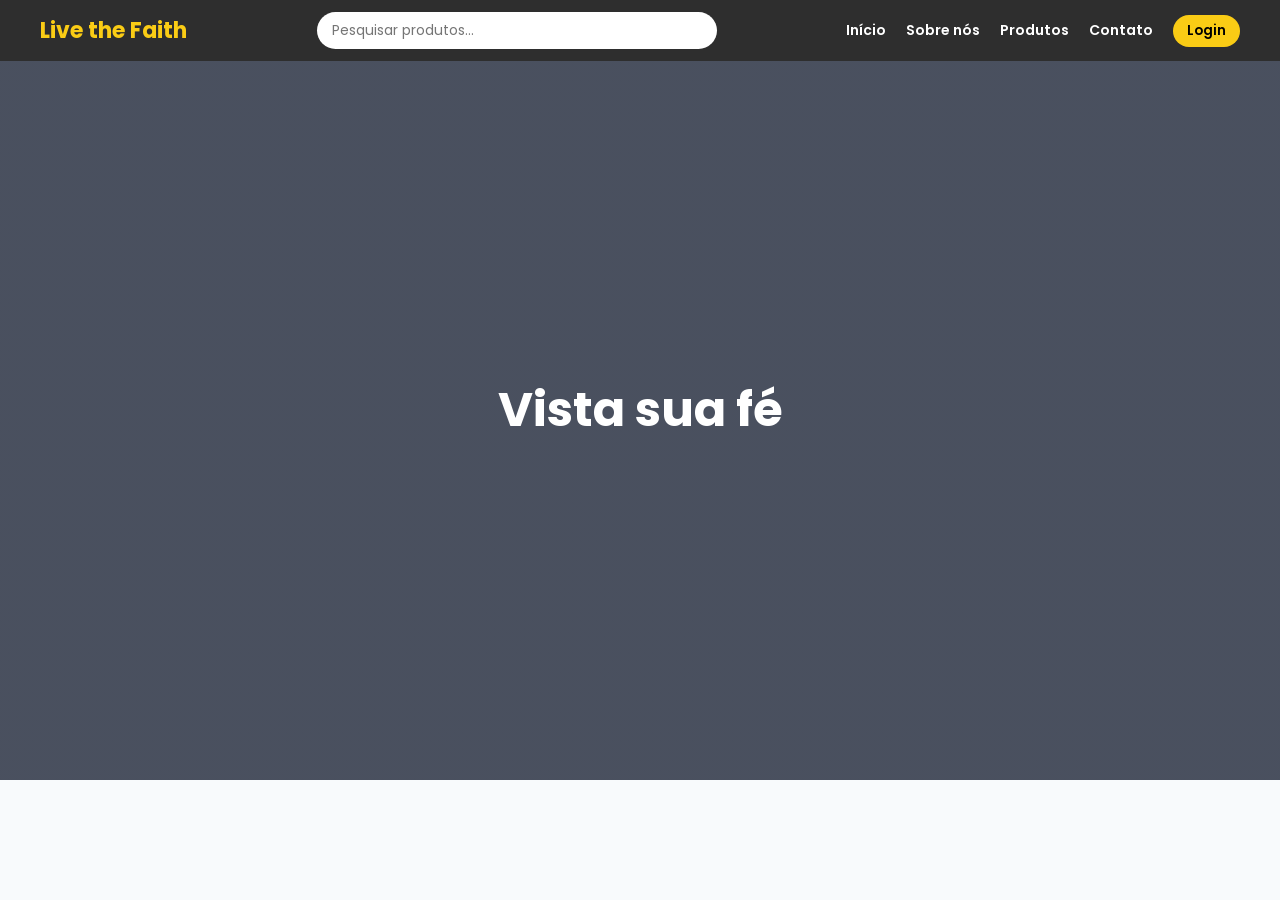
==== index.html @ dfd57a71 "Update index.html" ====
<!DOCTYPE html> 
<html lang="pt-BR">
<head>
<meta charset="UTF-8" />
<meta name="viewport" content="width=device-width, initial-scale=1.0"/>
<title>Live the Faith</title>

<link href="https://fonts.googleapis.com/css2?family=Poppins:wght@300;400;600;700&display=swap" rel="stylesheet">

<style>
* {
  margin: 0;
  padding: 0;
  box-sizing: border-box;
  font-family: 'Poppins', sans-serif;
  scroll-behavior: smooth;
}

body {
  background-color: #f8fafc;
  color: #333;
}

header {
  position: fixed;
  top: 0;
  width: 100%;
  background-color: #2e2e2e;
  padding: 12px 40px;
  display: flex;
  justify-content: space-between;
  align-items: center;
  z-index: 1000;
  gap: 15px;
}

.logo {
  font-size: 22px;
  font-weight: 700;
  color: #facc15;
  white-space: nowrap;
}

.search-box {
  flex-grow: 1;
  max-width: 400px;
  position: relative;
  display: flex;
  align-items: center;
}

.search-box input {
  width: 100%;
  padding: 8px 15px;
  border-radius: 20px;
  border: none;
  outline: none;
  font-size: 14px;
}

.menu-toggle {
  display: none;
  flex-direction: column;
  gap: 5px;
  cursor: pointer;
}

.menu-toggle span {
  width: 25px;
  height: 3px;
  background-color: white;
  border-radius: 2px;
}

nav {
  display: flex;
  align-items: center;
  gap: 20px;
}

nav a {
  color: white;
  text-decoration: none;
  font-weight: 600;
  font-size: 14px;
}

nav a:hover {
  color: #facc15;
}

.user-menu {
  position: relative;
  display: flex;
  align-items: center;
  cursor: pointer;
}

.user-icon {
  width: 38px;
  height: 38px;
  border-radius: 50%;
  background: white;
  display: flex;
  align-items: center;
  justify-content: center;
  color: #2e2e2e;
  font-weight: bold;
  font-size: 14px;
  transition: 0.3s;
}

.user-icon:hover {
  transform: scale(1.05);
}

.dropdown {
  position: absolute;
  top: 50px;
  right: 0;
  background: white;
  border-radius: 10px;
  width: 180px;
  box-shadow: 0 8px 20px rgba(0,0,0,0.15);
  opacity: 0;
  visibility: hidden;
  transform: translateY(10px);
  transition: 0.3s;
}

.user-menu:hover .dropdown {
  opacity: 1;
  visibility: visible;
  transform: translateY(0);
}

.dropdown a {
  display: flex;
  align-items: center;
  gap: 10px;
  padding: 12px;
  text-decoration: none;
  color: #333;
  font-size: 14px;
}

.dropdown a:hover {
  background: #f3f4f6;
}

@media (max-width: 850px) {
  header { padding: 12px 20px; }
  .menu-toggle { display: flex; }
  
  nav {
    display: none;
    flex-direction: column;
    position: absolute;
    top: 60px;
    left: 0;
    width: 100%;
    background-color: #2e2e2e;
    padding: 20px;
    gap: 15px;
    box-shadow: 0 10px 15px rgba(0,0,0,0.2);
  }

  nav.active {
    display: flex;
  }
}

.hero {
  height: 80vh;
  background: linear-gradient(rgba(15,23,42,0.75), rgba(15,23,42,0.75)),
  url('https://images.unsplash.com/photo-1509021436665-8f07dbf5bf1d');
  background-size: cover;
  background-position: center;
  display: flex;
  flex-direction: column;
  justify-content: center;
  align-items: center;
  color: white;
  text-align: center;
  margin-top: 60px;
}

.hero h2 {
  font-size: 3em;
  margin-bottom: 20px;
}

.products{
  display:grid;
  grid-template-columns:repeat(auto-fill, minmax(260px,1fr));
  gap:25px;
  margin:40px;
}

.product-card{
  background:white;
  border-radius:12px;
  overflow:hidden;
  transition:0.3s;
  cursor:pointer;
}

.product-card:hover{
  transform:translateY(-5px);
}

.img-container {
  position: relative;
  background: #f3f4f6;
  height: 260px;
}

.img-container img {
  width: 100%;
  height: 260px;
  object-fit: contain;
  position: absolute;
  top: 0;
  left: 0;
  opacity: 0;
  transition: 0.4s ease;
}

.img-container img.active {
  opacity: 1;
}

.seta {
  position: absolute;
  top: 50%;
  transform: translateY(-50%);
  background: rgba(0, 0, 0, 0.4);
  color: white;
  border: none;
  width: 32px;
  height: 32px;
  border-radius: 50%;
  cursor: pointer;
  font-size: 16px;
  display: flex;
  align-items: center;
  justify-content: center;
  z-index: 10;
  transition: background 0.2s;
}

.seta:hover {
  background: rgba(0, 0, 0, 0.7);
}

.prev { left: 8px; }
.next { right: 8px; }

.fav{
  position:absolute;
  top:10px;
  right:10px;
  background:white;
  width:35px;
  height:35px;
  border-radius:50%;
  display:flex;
  align-items:center;
  justify-content:center;
  font-size:18px;
  box-shadow:0 2px 6px rgba(0,0,0,0.2);
}

.product-info{
  padding:15px;
}

.product-info h3{
  font-size:16px;
  margin-bottom:5px;
}

.categoria{
  color:#777;
  font-size:13px;
}

.price-box{
  margin-top:10px;
}

.price{
  font-weight:bold;
  font-size:16px;
}

.old-price{
  text-decoration:line-through;
  color:#999;
  margin-left:8px;
  font-size:14px;
}

.desconto{
  color:green;
  margin-left:8px;
  font-size:14px;
}

.modal {
  display: none;
  position: fixed;
  z-index: 2000;
  left: 0;
  top: 0;
  width: 100%;
  height: 100%;
  background: rgba(0,0,0,0.7);
  justify-content: center;
  align-items: center;
}

.login-box {
  background: #fff;
  width: 320px;
  padding: 30px;
  border-radius: 14px;
  text-align: center;
  position: relative;
}

.login-box input {
  width: 100%;
  padding: 12px;
  margin: 10px 0;
  border: 1px solid #ddd;
  border-radius: 8px;
}

.login-box button {
  width: 100%;
  padding: 12px;
  background: #facc15;
  border: none;
  border-radius: 8px;
  font-weight: bold;
  cursor: pointer;
}

.fechar {
  position: absolute;
  right: 15px;
  top: 10px;
  font-size: 20px;
  cursor: pointer;
}

.btn-login {
  background: #facc15;
  border: none;
  padding: 6px 14px;
  border-radius: 20px;
  font-weight: 600;
  cursor: pointer;
}
</style>
</head>

<body>

<header>
  <div class="menu-toggle" onclick="toggleMenu()">
    <span></span>
    <span></span>
    <span></span>
  </div>

  <h1 class="logo">Live the Faith</h1>

  <div class="search-box">
    <input type="text" id="searchInput" placeholder="Pesquisar produtos..." onkeyup="filtrarProdutos()" autocomplete="off">
  </div>

  <nav id="navLinks">
    <a href="#">Início</a>
    <a href="#sobre">Sobre nós</a>
    <a href="#produtos">Produtos</a>
    <a href="#">Contato</a>
    
    <div id="areaUsuario">
      <button class="btn-login" onclick="abrirLogin()">Login</button>
    </div>
  </nav>
</header>

<section class="hero">
  <h2>Vista sua fé</h2>
</section>

<section id="produtos" class="products"></section>

<section id="sobre" class=""></section>

<div id="loginModal" class="modal">
  <div class="login-box">
    <span class="fechar" onclick="fecharLogin()">X</span>
    <h2>Entrar</h2>
    <input id="email" placeholder="email">
    <input id="senha" type="password" placeholder="senha">
    <p style="margin-bottom:10px; font-size:13px;">Não tem conta? <a href="#" onclick="abrirCadastro()" style="color:#facc15;">Cadastre-se</a></p>
    <p style="margin-bottom:10px; font-size:13px;">Esqueceu a senha? <a href="#" onclick="abrirRecuperarSenha()" style="color:#facc15;">Recuperar senha</a></p>
    <button onclick="simularLogin()">Entrar</button>
  </div>
</div>

<div id="cadastroModal" class="modal">
  <div class="login-box">
    <span class="fechar" onclick="fecharCadastro()">X</span>
    <h2>Criar conta</h2>
    <input id="nomeCad" placeholder="nome">
    <!-- MODIFICAÇÃO AQUI: Adicionado o maxlength="15" para limitar o tamanho visual da máscara -->
    <input id="telefoneCad" placeholder="telefone" maxlength="15">
    <input id="emailCad" placeholder="email">
    <input id="senhaCad" type="password" placeholder="senha">
    <button onclick="cadastrar()">Cadastrar</button>
  </div>
</div>

<div id="trocarSenhaModal" class="modal">
  <div class="login-box">
    <span class="fechar" onclick="fecharTrocarSenha()">X</span>
    <h2>Trocar senha</h2>
    <input id="senhaAtual" type="password" placeholder="Senha atual">
    <input id="novaSenha" type="password" placeholder="Nova senha">
    <button onclick="trocarSenha()">Atualizar senha</button>
  </div>
</div>

<div id="recuperarModal" class="modal">
  <div class="login-box">
    <span class="fechar" onclick="fecharRecuperarSenha()">X</span>
    <h2>Recuperar senha</h2>
    <input id="emailRec" placeholder="Digite seu email">
    <input id="novaSenhaRec" type="password" placeholder="Nova senha">
    <button onclick="recuperarSenha()">Atualizar senha</button>
  </div>
</div>

<script>

// --- FUNÇÕES DE COOKIES ---
function criarCookie(nome, valor, dias) {
    const data = new Date();
    data.setTime(data.getTime() + (dias * 24 * 60 * 60 * 1000));
    document.cookie = `${nome}=${valor}; expires=${data.toUTCString()}; path=/`;
}

function lerCookie(nome) {
    const nomeIgual = nome + "=";
    const array = document.cookie.split(';');
    for(let i = 0; i < array.length; i++) {
        let c = array[i].trim();
        if (c.indexOf(nomeIgual) == 0) return c.substring(nomeIgual.length, c.length);
    }
    return null;
}

// --- FUNÇÃO MENU HAMBÚRGUER ---
function toggleMenu() {
  document.getElementById("navLinks").classList.toggle("active");
}

// --- FUNÇÃO DE PESQUISA (RESETÁVEL) ---
function filtrarProdutos() {
  const termo = document.getElementById("searchInput").value.toLowerCase();
  const cards = document.querySelectorAll(".product-card");

  cards.forEach(card => {
    const nome = card.querySelector("h3").innerText.toLowerCase();
    if (nome.includes(termo)) {
      card.style.display = "block";
    } else {
      card.style.display = "none";
    }
  });
}

// --- FUNÇÃO PARA MANTER A BARRA LIMPA ---
function limparBusca() {
  const searchInput = document.getElementById("searchInput");
  if (searchInput) {
    searchInput.value = "";
    filtrarProdutos();
  }
}

function limparFormularios(modalId) {
  const inputs = document.querySelectorAll(`#${modalId} input`);
  inputs.forEach(input => {
    input.value = "";
  });
}

// --- CONTROLE DOS MODAIS ---
function abrirLogin(){ 
  limparBusca();
  limparFormularios("loginModal");
  document.getElementById("loginModal").style.display = "flex"; 
}
function fecharLogin(){ 
  document.getElementById("loginModal").style.display = "none";
  limparFormularios("loginModal");
}

function abrirCadastro(){
  limparBusca();
  limparFormularios("cadastroModal");
  document.getElementById("loginModal").style.display = "none";
  document.getElementById("cadastroModal").style.display = "flex";
}
function fecharCadastro(){ 
  document.getElementById("cadastroModal").style.display = "none";
  limparFormularios("cadastroModal");
}

function abrirTrocarSenhas(){ 
  limparBusca();
  limparFormularios("trocarSenhaModal");
  document.getElementById("trocarSenhaModal").style.display = "flex"; 
}
function fecharTrocarSenha(){ 
  document.getElementById("trocarSenhaModal").style.display = "none";
  limparFormularios("trocarSenhaModal");
}

function abrirRecuperarSenha(){
  limparBusca();
  limparFormularios("recuperarModal");
  document.getElementById("loginModal").style.display = "none";
  document.getElementById("recuperarModal").style.display = "flex";
}
function fecharRecuperarSenha(){ 
  document.getElementById("recuperarModal").style.display = "none";
  limparFormularios("recuperarModal");
}

// --- MÁSCARA DO TELEFONE DE CADASTRO ---
// Esta é a função que captura o que é digitado no input #telefoneCad e formata em tempo real
document.getElementById('telefoneCad').addEventListener('input', (e) => {
    let target = e.target;
    let valor = target.value;
    
    valor = valor.replace(/\D/g, ""); // Remove letras
    
    if (valor.length > 11) {
        valor = valor.slice(0, 11); // Trava em 11 dígitos puros
    }

    if (valor.length > 0) {
        valor = "(" + valor;
        if (valor.length > 3) {
            valor = valor.slice(0, 3) + ") " + valor.slice(3);
        }
        if (valor.length > 9) {
            if (valor.length > 13) {
                valor = valor.slice(0, 10) + "-" + valor.slice(10); // Formato Celular: (XX) 99999-9999
            } else {
                valor = valor.slice(0, 9) + "-" + valor.slice(9);  // Formato Fixo: (XX) 3333-3333
            }
        }
    }
    target.value = valor;
});


// --- LÓGICA DE BACKEND ---
function cadastrar(){
  const nome=document.getElementById("nomeCad").value;
  const telefone=document.getElementById("telefoneCad").value;
  const email=document.getElementById("emailCad").value;
  const senha=document.getElementById("senhaCad").value;

  fetch("cadastrar.php",{
    method:"POST",
    headers:{"Content-Type":"application/x-www-form-urlencoded"},
    body:`nome=${nome}&telefone=${telefone}&email=${email}&senha=${senha}`
  })
  .then(r=>r.json())
  .then(data=>{
    if(data.status==="ok"){
      alert("Cadastro realizado com sucesso!");
      fecharCadastro();
      abrirLogin();
    }else{
      alert(data.mensagem);
    }
  });
}

function trocarSenha(){
  const senhaAtual=document.getElementById("senhaAtual").value;
  const novaSenha=document.getElementById("novaSenha").value;

  fetch("trocar_senha.php",{
    method:"POST",
    headers:{"Content-Type":"application/x-www-form-urlencoded"},
    body:`senhaAtual=${senhaAtual}&novaSenha=${novaSenha}`
  })
  .then(r=>r.json())
  .then(data=>{
    if(data.status==="ok"){
      alert("Senha updated com sucesso!");
      fecharTrocarSenha();
    }else{
      alert(data.mensagem);
    }
  });
}

function recuperarSenha(){
  const email=document.getElementById("emailRec").value;
  const novaSenha=document.getElementById("novaSenhaRec").value;

  fetch("trocar_senha.php",{
    method:"POST",
    headers:{"Content-Type":"application/x-www-form-urlencoded"},
    body:`email=${email}&novaSenha=${novaSenha}`
  })
  .then(r=>r.json())
  .then(data=>{
    if(data.status==="ok"){
      alert("Senha atualizada com sucesso!");
      fecharRecuperarSenha();
      abrirLogin();
    }else{
      alert(data.mensagem);
    }
  });
}

function simularLogin(){
  const email=document.getElementById("email").value;
  const senha=document.getElementById("senha").value;

  fetch("login.php",{
    method:"POST",
    headers:{"Content-Type":"application/x-www-form-urlencoded"},
    body:`email=${email}&senha=${senha}`
  })
  .then(r=>r.json())
  .then(data=>{
    if(data.status==="ok"){
      localStorage.setItem("usuarioNome", data.nome);
      criarCookie("usuario_logado", data.nome, 7);

      fecharLogin();

      // 👑 VERIFICAÇÃO ATUALIZADA SE FOR ADMIN NO LOGIN
      if(data.admin == 1 || data.admin == "1"){
        localStorage.setItem("usuarioAdmin", "1");
        criarCookie("usuario_admin", "1", 7);
        window.location.href="admin.html";
        return;
      }

      // Se for cliente comum
      localStorage.setItem("usuarioAdmin", "0");
      criarCookie("usuario_admin", "0", 7);

      document.getElementById("areaUsuario").innerHTML = `
        <div class="user-menu">
          <div class="user-icon">
            ${data.nome.charAt(0).toUpperCase()}
          </div>
          <div class="dropdown">
            <a href="carrinho.html">🛒 Carrinho</a>
            <a href="favoritos.html">❤️ Favoritos</a>
            <a href="#" onclick="logout()">🚪 Sair</a>
          </div>
        </div>
      `;
    }else{
      alert(data.mensagem);
    }
  });
}

function logout(){
  localStorage.removeItem("usuarioNome");
  localStorage.removeItem("usuarioAdmin");
  
  // MATA OS COOKIES AO SAIR
  document.cookie = "usuario_logado=; expires=Thu, 01 Jan 1970 00:00:00 UTC; path=/;";
  document.cookie = "usuario_admin=; expires=Thu, 01 Jan 1970 00:00:00 UTC; path=/;";
  
  limparBusca();
  location.reload();
}

window.onload=()=>{
  limparBusca();
  carregarProdutos();

  const userCookie = lerCookie("usuario_logado");
  const adminCookie = lerCookie("usuario_admin");

  if(userCookie){
      // 🕵️‍♂️ CHECAGEM INTELIGENTE DO MENU APÓS RECARREGAR A PÁGINA
      if(adminCookie === "1"){
          // Layout limpo para o Administrador (Sem carrinho, sem favoritos)
          document.getElementById("areaUsuario").innerHTML = `
            <div class="user-menu">
              <div class="user-icon">
                ${userCookie.charAt(0).toUpperCase()}
              </div>
              <div class="dropdown">
                <a href="admin.html">📦 Cadastrar Produtos</a>
                <a href="#" onclick="logout()">🚪 Sair</a>
              </div>
            </div>
          `;
      } else {
          // Layout para o cliente tradicional
          document.getElementById("areaUsuario").innerHTML = `
            <div class="user-menu">
              <div class="user-icon">
                ${userCookie.charAt(0).toUpperCase()}
              </div>
              <div class="dropdown">
                <a href="carrinho.html">🛒 Carrinho</a>
                <a href="favoritos.html">❤️ Favoritos</a>
                <a href="#" onclick="logout()">🚪 Sair</a>
              </div>
            </div>
          `;
      }
  }
}

function carregarProdutos(){
  fetch("listar.php")
  .then(r=>r.json())
  .then(produtos=>{
    let html="";
    produtos.forEach(p=>{
      html+=`
        <div class="product-card" onclick='abrirProduto(${JSON.stringify(p)})'>
          <div class="img-container">
            <img src="${p.imagem}" class="active" id="img-frente-${p.id}">
            <img src="${p.imagem_costas || p.imagem}" id="img-costas-${p.id}">
            <button class="seta prev" onclick="event.stopPropagation(); trocar(-1, ${p.id})">&#10094;</button>
            <button class="seta next" onclick="event.stopPropagation(); trocar(1, ${p.id})">&#10095;</button>
            <div class="fav">♡</div>
          </div>
          <div class="product-info">
            <h3>${p.nome}</h3>
            <span class="categoria">${p.categoria || "Casual"}</span>
            <div class="price-box">
              <span class="price">R$ ${p.preco}</span>
              ${p.preco_antigo ? `<span class="old-price">R$ ${p.preco_antigo}</span>` : ""}
              ${p.desconto ? `<span class="desconto">${p.desconto}</span>` : ""}
            </div>
          </div>
        </div>
      `;
    });
    document.getElementById("produtos").innerHTML=html;
  });
}

function abrirProduto(produto){
  localStorage.setItem("produtoSelecionado", JSON.stringify(produto));
  window.location.href = "produto.html";
}

function trocar(direcao, idProduto) {
    const imgFrente = document.getElementById("img-frente-" + idProduto);
    const imgCostas = document.getElementById("img-costas-" + idProduto);

    if (imgFrente.classList.contains("active")) {
        imgFrente.classList.remove("active");
        imgCostas.classList.add("active");
    } else {
        imgCostas.classList.remove("active");
        imgFrente.classList.add("active");
    }
}
</script>
</body>
</html>
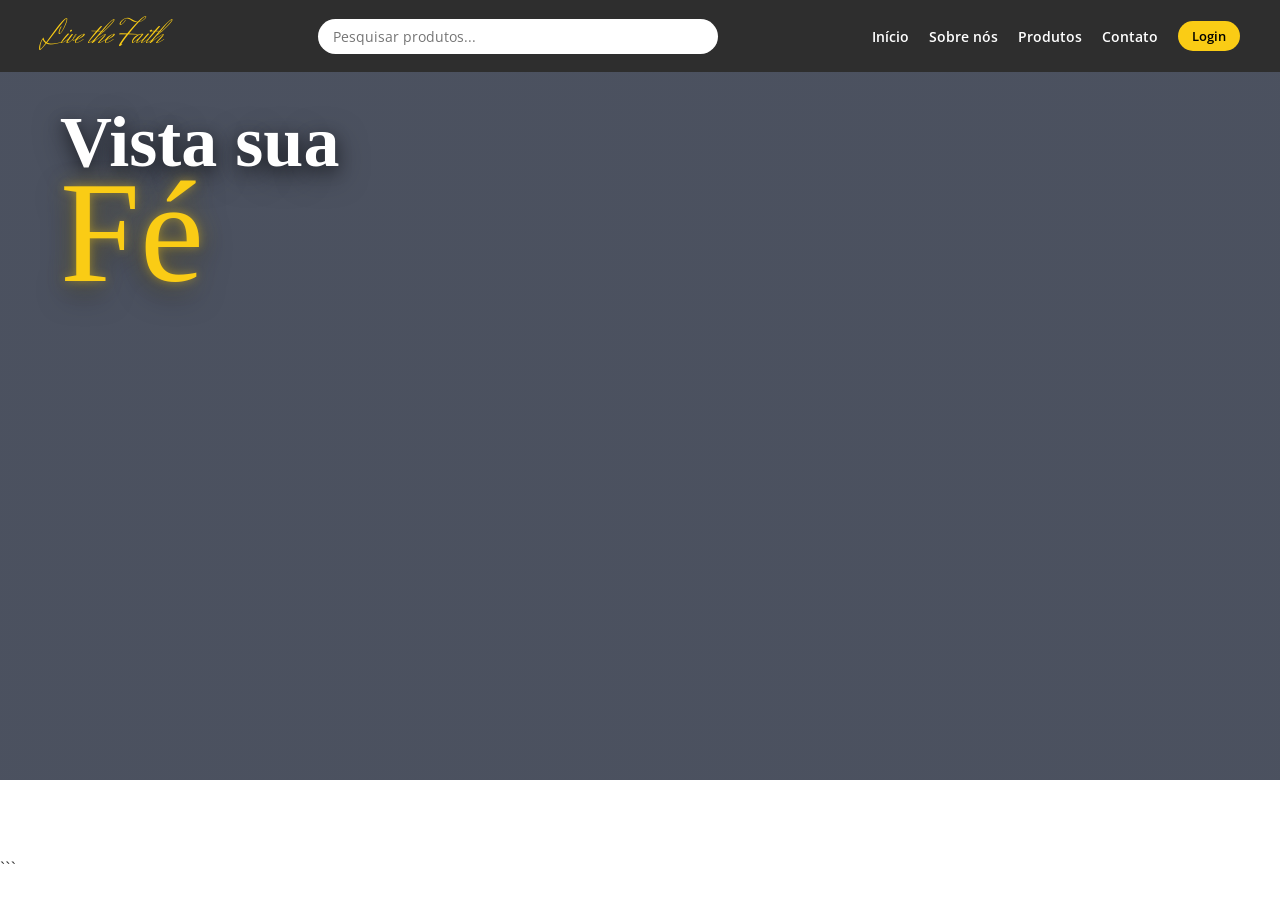
==== commit 702f922a: "Update index.html" ====
--- a/index.html
+++ b/index.html
@@ -5,19 +5,35 @@
 <meta name="viewport" content="width=device-width, initial-scale=1.0"/>
 <title>Live the Faith</title>
 
-<link href="https://fonts.googleapis.com/css2?family=Poppins:wght@300;400;600;700&display=swap" rel="stylesheet">
+<link href="https://fonts.googleapis.com/css2?family=Herr+Von+Muellerhoff&family=Merriweather:wght@400;700&family=Open+Sans:wght@300;400;600;700&display=swap" rel="stylesheet">
 
 <style>
+
+  @font-face {
+    font-family: 'Faith';
+    src: url(fontefaith.zip) format('truetype');
+}
+
 * {
   margin: 0;
   padding: 0;
   box-sizing: border-box;
-  font-family: 'Poppins', sans-serif;
+  /* 🌟 FONTE GLOBAL ATUALIZADA PARA CORPO DE TEXTO */
+  font-family: 'Open Sans', sans-serif;
   scroll-behavior: smooth;
 }
 
 body {
-  background-color: #f8fafc;
+  margin: 0;
+  padding: 0;
+  box-sizing: border-box;
+  font-family: 'fontefaith', sans-serif;
+  scroll-behavior: smooth;
+  background-image: url('image_2.png'); /* Usa o nome do arquivo gerado verbatim */
+  background-size: cover;         
+  background-position: center;    
+  background-attachment: fixed;   
+  background-repeat: no-repeat;
   color: #333;
 }
 
@@ -35,8 +51,10 @@
 }
 
 .logo {
-  font-size: 22px;
-  font-weight: 700;
+  font-size: 34px; /* 🌟 Aumentado um pouco para a script */
+  /* 🌟 FONTE ATUALIZADA PARA O ESTILO CALIGRÁFICO NO LOGOTIPO */
+  font-family: 'Herr Von Muellerhoff', cursive;
+  font-weight: 400;
   color: #facc15;
   white-space: nowrap;
 }
@@ -168,26 +186,73 @@
   nav.active {
     display: flex;
   }
+
+ .hero h2{
+    font-size:2.8rem !important;
+    top:25px !important;
+    left:25px !important;
+}
+
+.faith-text{
+    font-size:6rem !important;
+}
 }
 
 .hero {
   height: 80vh;
   background: linear-gradient(rgba(15,23,42,0.75), rgba(15,23,42,0.75)),
-  url('https://images.unsplash.com/photo-1509021436665-8f07dbf5bf1d');
+  url('fundo.png');
   background-size: cover;
   background-position: center;
   display: flex;
   flex-direction: column;
-  justify-content: center;
-  align-items: center;
   color: white;
-  text-align: center;
   margin-top: 60px;
-}
-
-.hero h2 {
-  font-size: 3em;
-  margin-bottom: 20px;
+  position: relative; /* Permite o posicionamento absoluto do h2 baseado nos limites do hero */
+}
+
+.hero h2{
+    position:absolute;
+    top:50px;
+    left:60px;
+
+    display:flex;
+    flex-direction:column;
+
+    color:white;
+
+    font-family:'Faith', serif;
+    font-size:4.5rem;
+    font-weight:700;
+    line-height:0.9;
+
+    text-shadow:
+        0 4px 15px rgba(0,0,0,.4),
+        0 8px 30px rgba(0,0,0,.5);
+}
+
+.faith-text{
+    font-family:'Faith', cursive;
+    font-size:10rem;
+    font-weight:normal;
+
+    color:#facc15;
+
+    line-height:.8;
+
+    text-shadow:
+        0 0 10px rgba(250,204,21,.4),
+        0 0 25px rgba(250,204,21,.3),
+        0 10px 30px rgba(0,0,0,.5);
+}
+
+.faith-text {
+    display: block;
+    font-family: fontefaith, cursive;
+    font-size: 9rem;
+    font-weight: normal;
+    color: #facc15;
+    line-height: 0.8;
 }
 
 .products{
@@ -198,86 +263,112 @@
 }
 
 .product-card{
-  background:white;
-  border-radius:12px;
-  overflow:hidden;
-  transition:0.3s;
-  cursor:pointer;
+  background: white;        
+  border: 2px solid #d1d5db; 
+  border-radius: 12px;       
+  overflow: hidden;          
+  transition: 0.3s;
+  cursor: pointer;
+  display: flex;
+  flex-direction: column;
+  gap: 0;                    
 }
 
 .product-card:hover{
-  transform:translateY(-5px);
+  transform: translateY(-5px);
+  border-color: #9ca3af; 
 }
 
 .img-container {
   position: relative;
   background: #f3f4f6;
-  height: 260px;
+  height: 280px;
+  border: none;              
+  border-radius: 0;          
+  overflow: hidden;          
+  display: flex;
+  align-items: center;
+  justify-content: center;
 }
 
 .img-container img {
   width: 100%;
-  height: 260px;
-  object-fit: contain;
+  height: 100%;
+  object-fit: contain; 
+  object-position: center;
+  padding: 15px;       
+  display: none;
   position: absolute;
   top: 0;
   left: 0;
-  opacity: 0;
-  transition: 0.4s ease;
 }
 
 .img-container img.active {
-  opacity: 1;
+  display: block;
 }
 
 .seta {
   position: absolute;
   top: 50%;
   transform: translateY(-50%);
-  background: rgba(0, 0, 0, 0.4);
-  color: white;
+  background: rgba(255, 255, 255, 0.8);
   border: none;
+  border-radius: 50%;
   width: 32px;
   height: 32px;
-  border-radius: 50%;
   cursor: pointer;
-  font-size: 16px;
   display: flex;
   align-items: center;
   justify-content: center;
-  z-index: 10;
-  transition: background 0.2s;
+  font-weight: bold;
+  z-index: 5;
+  transition: 0.2s;
+  box-shadow: 0 2px 5px rgba(0,0,0,0.1);
 }
 
 .seta:hover {
-  background: rgba(0, 0, 0, 0.7);
-}
-
-.prev { left: 8px; }
-.next { right: 8px; }
-
-.fav{
-  position:absolute;
-  top:10px;
-  right:10px;
-  background:white;
-  width:35px;
-  height:35px;
-  border-radius:50%;
-  display:flex;
-  align-items:center;
-  justify-content:center;
-  font-size:18px;
-  box-shadow:0 2px 6px rgba(0,0,0,0.2);
+  background: rgba(255, 255, 255, 1);
+}
+
+.seta.prev { left: 8px; }
+.seta.next { right: 8px; }
+
+.fav {
+  position: absolute;
+  top: 10px;
+  right: 10px;
+  background: white;
+  border-radius: 50%;
+  width: 32px;
+  height: 32px;
+  display: flex;
+  align-items: center;
+  justify-content: center;
+  cursor: pointer;
+  box-shadow: 0 2px 6px rgba(0,0,0,0.1);
+  z-index: 5;
+  font-size: 18px;
+  color: #333;
+  transition: 0.2s;
+}
+
+.fav:hover {
+  transform: scale(1.1);
 }
 
 .product-info{
-  padding:15px;
-}
-
-.product-info h3{
-  font-size:16px;
-  margin-bottom:5px;
+  padding: 15px;
+  background: transparent;   
+  border: none;              
+  margin-top: 0;             
+}
+
+.product-info h3 {
+  /* 🌟 FONTE ATUALIZADA PARA O TÍTULO DO PRODUTO (Subtítulo robusto) */
+  font-family: 'Faith', serif;
+  font-weight: 700;
+  font-size: 16px;
+  margin-bottom: 5px;
 }
 
 .categoria{
@@ -329,6 +420,13 @@
   position: relative;
 }
 
+.login-box h2 {
+  /* 🌟 FONTE ATUALIZADA PARA O TÍTULO DO MODAL */
+  font-family: 'Faith', serif;
+  font-weight: 700;
+  margin-bottom: 15px;
+}
+
 .login-box input {
   width: 100%;
   padding: 12px;
@@ -394,7 +492,10 @@
 </header>
 
 <section class="hero">
-  <h2>Vista sua fé</h2>
+  <h2>
+    Vista sua<br>
+    <span class="faith-text">Fé</span>
+  </h2>
 </section>
 
 <section id="produtos" class="products"></section>
@@ -418,7 +519,6 @@
     <span class="fechar" onclick="fecharCadastro()">X</span>
     <h2>Criar conta</h2>
     <input id="nomeCad" placeholder="nome">
-    <!-- MODIFICAÇÃO AQUI: Adicionado o maxlength="15" para limitar o tamanho visual da máscara -->
     <input id="telefoneCad" placeholder="telefone" maxlength="15">
     <input id="emailCad" placeholder="email">
     <input id="senhaCad" type="password" placeholder="senha">
@@ -447,8 +547,6 @@
 </div>
 
 <script>
-
-// --- FUNÇÕES DE COOKIES ---
 function criarCookie(nome, valor, dias) {
     const data = new Date();
     data.setTime(data.getTime() + (dias * 24 * 60 * 60 * 1000));
@@ -465,12 +563,10 @@
     return null;
 }
 
-// --- FUNÇÃO MENU HAMBÚRGUER ---
 function toggleMenu() {
   document.getElementById("navLinks").classList.toggle("active");
 }
 
-// --- FUNÇÃO DE PESQUISA (RESETÁVEL) ---
 function filtrarProdutos() {
   const termo = document.getElementById("searchInput").value.toLowerCase();
   const cards = document.querySelectorAll(".product-card");
@@ -485,7 +581,6 @@
   });
 }
 
-// --- FUNÇÃO PARA MANTER A BARRA LIMPA ---
 function limparBusca() {
   const searchInput = document.getElementById("searchInput");
   if (searchInput) {
@@ -501,7 +596,6 @@
   });
 }
 
-// --- CONTROLE DOS MODAIS ---
 function abrirLogin(){ 
   limparBusca();
   limparFormularios("loginModal");
@@ -544,18 +638,13 @@
   limparFormularios("recuperarModal");
 }
 
-// --- MÁSCARA DO TELEFONE DE CADASTRO ---
-// Esta é a função que captura o que é digitado no input #telefoneCad e formata em tempo real
 document.getElementById('telefoneCad').addEventListener('input', (e) => {
     let target = e.target;
     let valor = target.value;
-    
-    valor = valor.replace(/\D/g, ""); // Remove letras
-    
+    valor = valor.replace(/\D/g, ""); 
     if (valor.length > 11) {
-        valor = valor.slice(0, 11); // Trava em 11 dígitos puros
+        valor = valor.slice(0, 11); 
     }
-
     if (valor.length > 0) {
         valor = "(" + valor;
         if (valor.length > 3) {
@@ -563,17 +652,15 @@
         }
         if (valor.length > 9) {
             if (valor.length > 13) {
-                valor = valor.slice(0, 10) + "-" + valor.slice(10); // Formato Celular: (XX) 99999-9999
+                valor = valor.slice(0, 10) + "-" + valor.slice(10); 
             } else {
-                valor = valor.slice(0, 9) + "-" + valor.slice(9);  // Formato Fixo: (XX) 3333-3333
+                valor = valor.slice(0, 9) + "-" + valor.slice(9);  
             }
         }
     }
     target.value = valor;
 });
 
-
-// --- LÓGICA DE BACKEND ---
 function cadastrar(){
   const nome=document.getElementById("nomeCad").value;
   const telefone=document.getElementById("telefoneCad").value;
@@ -609,7 +696,7 @@
   .then(r=>r.json())
   .then(data=>{
     if(data.status==="ok"){
-      alert("Senha updated com sucesso!");
+      alert("Senha atualizada com sucesso!");
       fecharTrocarSenha();
     }else{
       alert(data.mensagem);
@@ -629,7 +716,7 @@
   .then(r=>r.json())
   .then(data=>{
     if(data.status==="ok"){
-      alert("Senha atualizada com sucesso!");
+      alert("Senha updated com sucesso!");
       fecharRecuperarSenha();
       abrirLogin();
     }else{
@@ -650,12 +737,13 @@
   .then(r=>r.json())
   .then(data=>{
     if(data.status==="ok"){
+      localStorage.setItem("usuarioId", data.id);
       localStorage.setItem("usuarioNome", data.nome);
       criarCookie("usuario_logado", data.nome, 7);
+      criarCookie("usuario_id", data.id, 7);
 
       fecharLogin();
 
-      // 👑 VERIFICAÇÃO ATUALIZADA SE FOR ADMIN NO LOGIN
       if(data.admin == 1 || data.admin == "1"){
         localStorage.setItem("usuarioAdmin", "1");
         criarCookie("usuario_admin", "1", 7);
@@ -663,7 +751,6 @@
         return;
       }
 
-      // Se for cliente comum
       localStorage.setItem("usuarioAdmin", "0");
       criarCookie("usuario_admin", "0", 7);
 
@@ -686,11 +773,12 @@
 }
 
 function logout(){
+  localStorage.removeItem("usuarioId");
   localStorage.removeItem("usuarioNome");
   localStorage.removeItem("usuarioAdmin");
   
-  // MATA OS COOKIES AO SAIR
   document.cookie = "usuario_logado=; expires=Thu, 01 Jan 1970 00:00:00 UTC; path=/;";
+  document.cookie = "usuario_id=; expires=Thu, 01 Jan 1970 00:00:00 UTC; path=/;";
   document.cookie = "usuario_admin=; expires=Thu, 01 Jan 1970 00:00:00 UTC; path=/;";
   
   limparBusca();
@@ -705,9 +793,7 @@
   const adminCookie = lerCookie("usuario_admin");
 
   if(userCookie){
-      // 🕵️‍♂️ CHECAGEM INTELIGENTE DO MENU APÓS RECARREGAR A PÁGINA
       if(adminCookie === "1"){
-          // Layout limpo para o Administrador (Sem carrinho, sem favoritos)
           document.getElementById("areaUsuario").innerHTML = `
             <div class="user-menu">
               <div class="user-icon">
@@ -720,13 +806,13 @@
             </div>
           `;
       } else {
-          // Layout para o cliente tradicional
           document.getElementById("areaUsuario").innerHTML = `
             <div class="user-menu">
               <div class="user-icon">
                 ${userCookie.charAt(0).toUpperCase()}
               </div>
               <div class="dropdown">
+                <a href="perfil.html">👤 Meu Perfil</a>
                 <a href="carrinho.html">🛒 Carrinho</a>
                 <a href="favoritos.html">❤️ Favoritos</a>
                 <a href="#" onclick="logout()">🚪 Sair</a>
@@ -750,7 +836,7 @@
             <img src="${p.imagem_costas || p.imagem}" id="img-costas-${p.id}">
             <button class="seta prev" onclick="event.stopPropagation(); trocar(-1, ${p.id})">&#10094;</button>
             <button class="seta next" onclick="event.stopPropagation(); trocar(1, ${p.id})">&#10095;</button>
-            <div class="fav">♡</div>
+            <div class="fav" onclick="event.stopPropagation(); alternarFavorito(${p.id})">♡</div>
           </div>
           <div class="product-info">
             <h3>${p.nome}</h3>
@@ -785,6 +871,36 @@
         imgFrente.classList.add("active");
     }
 }
+
+function alternarFavorito(idProduto) {
+    const idUsuario = localStorage.getItem("usuarioId");
+
+    if (!idUsuario) {
+        alert("Por favor, faça login para adicionar produtos aos seus favoritos!");
+        abrirLogin();
+        return;
+    }
+
+    fetch("favoritar.php", {
+        method: "POST",
+        headers: {"Content-Type": "application/x-www-form-urlencoded"},
+        body: `id_usuario=${idUsuario}&id_produto=${idProduto}`
+    })
+    .then(r => r.json())
+    .then(data => {
+        if (data.status === "ok") {
+            alert(data.mensagem); 
+        } else {
+            alert(data.mensagem || "Erro ao processar sua solicitação.");
+        }
+    })
+    .catch(err => {
+        console.error("Erro na requisição:", err);
+        alert("Não foi possível conectar ao servidor.");
+    });
+}
 </script>
 </body>
 </html>
+
+```
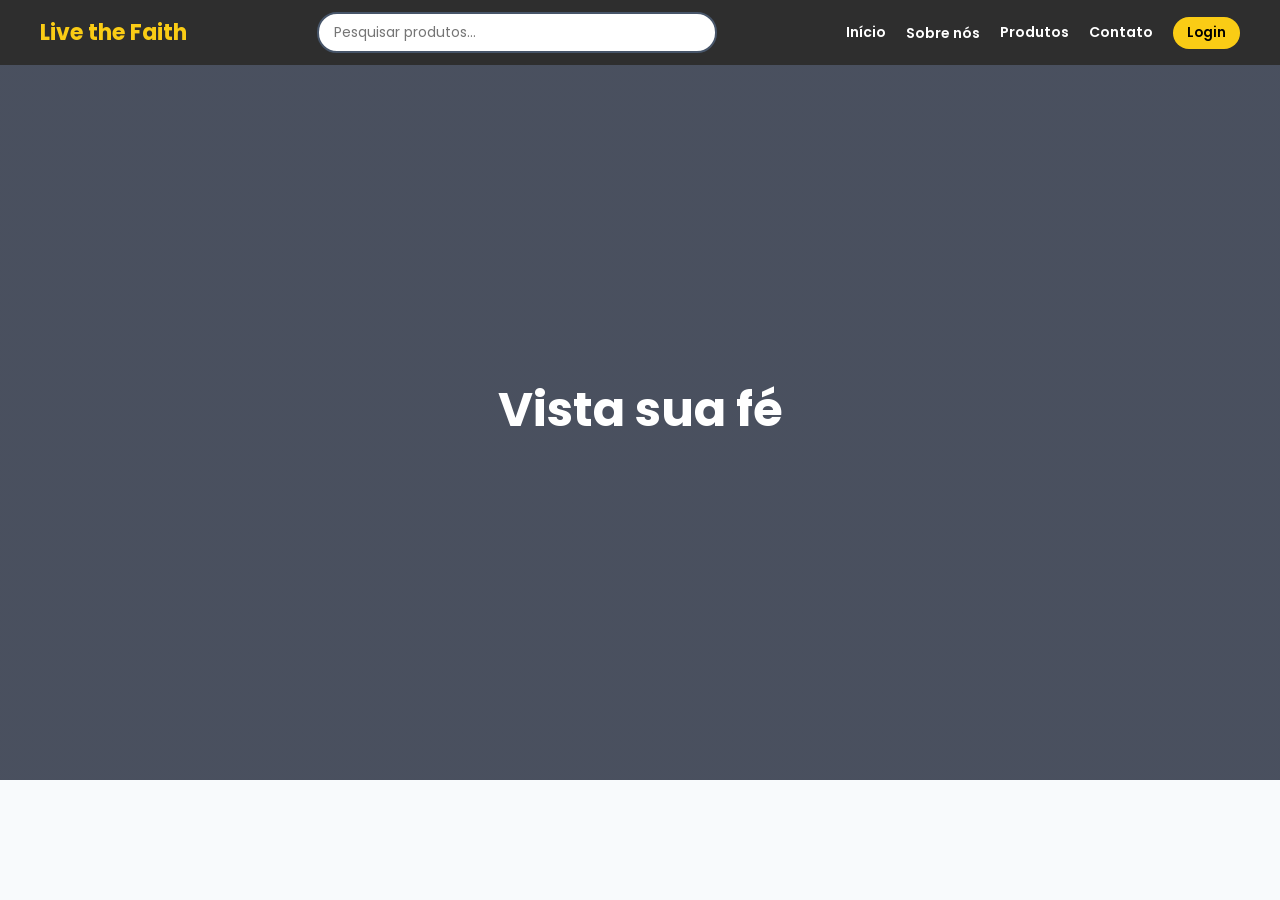
==== commit 661d1df8: "Update fmt.Println output from 'Hello' to 'Goodbye'" ====
--- a/index.html
+++ b/index.html
@@ -5,35 +5,21 @@
 <meta name="viewport" content="width=device-width, initial-scale=1.0"/>
 <title>Live the Faith</title>
 
-<link href="https://fonts.googleapis.com/css2?family=Herr+Von+Muellerhoff&family=Merriweather:wght@400;700&family=Open+Sans:wght@300;400;600;700&display=swap" rel="stylesheet">
+<link href="https://fonts.googleapis.com/css2?family=Poppins:wght@300;400;600;700&display=swap" rel="stylesheet">
+<!-- Importando FontAwesome para os ícones oficiais das redes sociais -->
+<link rel="stylesheet" href="https://cdnjs.cloudflare.com/ajax/libs/font-awesome/6.4.0/css/all.min.css">
 
 <style>
-
-  @font-face {
-    font-family: 'Faith';
-    src: url(fontefaith.zip) format('truetype');
-}
-
 * {
   margin: 0;
   padding: 0;
   box-sizing: border-box;
-  /* 🌟 FONTE GLOBAL ATUALIZADA PARA CORPO DE TEXTO */
-  font-family: 'Open Sans', sans-serif;
+  font-family: 'Poppins', sans-serif;
   scroll-behavior: smooth;
 }
 
 body {
-  margin: 0;
-  padding: 0;
-  box-sizing: border-box;
-  font-family: 'fontefaith', sans-serif;
-  scroll-behavior: smooth;
-  background-image: url('image_2.png'); /* Usa o nome do arquivo gerado verbatim */
-  background-size: cover;         
-  background-position: center;    
-  background-attachment: fixed;   
-  background-repeat: no-repeat;
+  background-color: #f8fafc;
   color: #333;
 }
 
@@ -51,10 +37,8 @@
 }
 
 .logo {
-  font-size: 34px; /* 🌟 Aumentado um pouco para a script */
-  /* 🌟 FONTE ATUALIZADA PARA O ESTILO CALIGRÁFICO NO LOGOTIPO */
-  font-family: 'Herr Von Muellerhoff', cursive;
-  font-weight: 400;
+  font-size: 22px;
+  font-weight: 700;
   color: #facc15;
   white-space: nowrap;
 }
@@ -67,13 +51,18 @@
   align-items: center;
 }
 
+/* ACESSIBILIDADE MELHORADA: Bordas mais fortes e espessas nos inputs de busca */
 .search-box input {
   width: 100%;
   padding: 8px 15px;
   border-radius: 20px;
-  border: none;
+  border: 2px solid #475569;
   outline: none;
   font-size: 14px;
+}
+
+.search-box input:focus {
+  border-color: #0284c7;
 }
 
 .menu-toggle {
@@ -105,6 +94,50 @@
 
 nav a:hover {
   color: #facc15;
+}
+
+/* Estilo do Dropdown "Sobre Nós" ativado ao passar o mouse */
+.dropdown-sobre {
+  position: relative;
+  display: inline-block;
+}
+
+.dropdown-sobre-content {
+  position: absolute;
+  top: 30px;
+  left: 50%;
+  transform: translateX(-50%) translateY(10px);
+  background: white;
+  width: 320px;
+  padding: 20px;
+  border-radius: 12px;
+  box-shadow: 0 10px 25px rgba(0,0,0,0.2);
+  color: #333;
+  opacity: 0;
+  visibility: hidden;
+  transition: all 0.3s ease;
+  z-index: 1100;
+  text-align: left;
+  cursor: default;
+}
+
+.dropdown-sobre-content h3 {
+  font-size: 16px;
+  color: #1e293b;
+  margin-bottom: 8px;
+}
+
+.dropdown-sobre-content p {
+  font-size: 13px;
+  line-height: 1.5;
+  color: #475569;
+  margin-bottom: 8px;
+}
+
+.dropdown-sobre:hover .dropdown-sobre-content {
+  opacity: 1;
+  visibility: visible;
+  transform: translateX(-50%) translateY(0);
 }
 
 .user-menu {
@@ -187,72 +220,40 @@
     display: flex;
   }
 
- .hero h2{
-    font-size:2.8rem !important;
-    top:25px !important;
-    left:25px !important;
-}
-
-.faith-text{
-    font-size:6rem !important;
-}
+  .dropdown-sobre-content {
+    position: static;
+    transform: none;
+    width: 100%;
+    background: #3a3a3a;
+    color: white;
+    box-shadow: none;
+    padding: 10px 0;
+    opacity: 1;
+    visibility: visible;
+  }
+  .dropdown-sobre-content h3, .dropdown-sobre-content p {
+    color: #ddd;
+  }
 }
 
 .hero {
   height: 80vh;
   background: linear-gradient(rgba(15,23,42,0.75), rgba(15,23,42,0.75)),
-  url('fundo.png');
+  url('https://images.unsplash.com/photo-1509021436665-8f07dbf5bf1d');
   background-size: cover;
   background-position: center;
   display: flex;
   flex-direction: column;
+  justify-content: center;
+  align-items: center;
   color: white;
+  text-align: center;
   margin-top: 60px;
-  position: relative; /* Permite o posicionamento absoluto do h2 baseado nos limites do hero */
-}
-
-.hero h2{
-    position:absolute;
-    top:50px;
-    left:60px;
-
-    display:flex;
-    flex-direction:column;
-
-    color:white;
-
-    font-family:'Faith', serif;
-    font-size:4.5rem;
-    font-weight:700;
-    line-height:0.9;
-
-    text-shadow:
-        0 4px 15px rgba(0,0,0,.4),
-        0 8px 30px rgba(0,0,0,.5);
-}
-
-.faith-text{
-    font-family:'Faith', cursive;
-    font-size:10rem;
-    font-weight:normal;
-
-    color:#facc15;
-
-    line-height:.8;
-
-    text-shadow:
-        0 0 10px rgba(250,204,21,.4),
-        0 0 25px rgba(250,204,21,.3),
-        0 10px 30px rgba(0,0,0,.5);
-}
-
-.faith-text {
-    display: block;
-    font-family: fontefaith, cursive;
-    font-size: 9rem;
-    font-weight: normal;
-    color: #facc15;
-    line-height: 0.8;
+}
+
+.hero h2 {
+  font-size: 3em;
+  margin-bottom: 20px;
 }
 
 .products{
@@ -263,93 +264,78 @@
 }
 
 .product-card{
-  background: white;        
-  border: 2px solid #d1d5db; 
-  border-radius: 12px;       
-  overflow: hidden;          
-  transition: 0.3s;
-  cursor: pointer;
-  display: flex;
-  flex-direction: column;
-  gap: 0;                    
+  background:white;
+  border-radius:12px;
+  overflow:hidden;
+  transition:0.3s;
+  cursor:pointer;
 }
 
 .product-card:hover{
-  transform: translateY(-5px);
-  border-color: #9ca3af; 
+  transform:translateY(-5px);
 }
 
 .img-container {
   position: relative;
   background: #f3f4f6;
-  height: 280px;
-  border: none;              
-  border-radius: 0;          
-  overflow: hidden;          
-  display: flex;
-  align-items: center;
-  justify-content: center;
+  height: 260px;
 }
 
 .img-container img {
   width: 100%;
-  height: 100%;
-  object-fit: contain; 
-  object-position: center;
-  padding: 15px;       
-  display: none;
+  height: 260px;
+  object-fit: contain;
   position: absolute;
   top: 0;
   left: 0;
+  opacity: 0;
+  transition: 0.4s ease;
 }
 
 .img-container img.active {
-  display: block;
+  opacity: 1;
 }
 
 .seta {
   position: absolute;
   top: 50%;
   transform: translateY(-50%);
-  background: rgba(255, 255, 255, 0.8);
+  background: rgba(0, 0, 0, 0.4);
+  color: white;
   border: none;
-  border-radius: 50%;
   width: 32px;
   height: 32px;
+  border-radius: 50%;
   cursor: pointer;
+  font-size: 16px;
   display: flex;
   align-items: center;
   justify-content: center;
-  font-weight: bold;
-  z-index: 5;
-  transition: 0.2s;
-  box-shadow: 0 2px 5px rgba(0,0,0,0.1);
+  z-index: 10;
+  transition: background 0.2s;
 }
 
 .seta:hover {
-  background: rgba(255, 255, 255, 1);
-}
-
-.seta.prev { left: 8px; }
-.seta.next { right: 8px; }
-
-.fav {
-  position: absolute;
-  top: 10px;
-  right: 10px;
-  background: white;
-  border-radius: 50%;
-  width: 32px;
-  height: 32px;
-  display: flex;
-  align-items: center;
-  justify-content: center;
-  cursor: pointer;
-  box-shadow: 0 2px 6px rgba(0,0,0,0.1);
-  z-index: 5;
-  font-size: 18px;
-  color: #333;
-  transition: 0.2s;
+  background: rgba(0, 0, 0, 0.7);
+}
+
+.prev { left: 8px; }
+.next { right: 8px; }
+
+.fav{
+  position:absolute;
+  top:10px;
+  right:10px;
+  background:white;
+  width:35px;
+  height:35px;
+  border-radius:50%;
+  display:flex;
+  align-items:center;
+  justify-content:center;
+  font-size:18px;
+  box-shadow:0 2px 6px rgba(0,0,0,0.2);
+  transition: transform 0.2s;
 }
 
 .fav:hover {
@@ -357,18 +343,12 @@
 }
 
 .product-info{
-  padding: 15px;
-  background: transparent;   
-  border: none;              
-  margin-top: 0;             
-}
-
-.product-info h3 {
-  /* 🌟 FONTE ATUALIZADA PARA O TÍTULO DO PRODUTO (Subtítulo robusto) */
-  font-family: 'Faith', serif;
-  font-weight: 700;
-  font-size: 16px;
-  margin-bottom: 5px;
+  padding:15px;
+}
+
+.product-info h3{
+  font-size:16px;
+  margin-bottom:5px;
 }
 
 .categoria{
@@ -413,26 +393,26 @@
 
 .login-box {
   background: #fff;
-  width: 320px;
+  width: 340px;
   padding: 30px;
   border-radius: 14px;
   text-align: center;
   position: relative;
 }
 
-.login-box h2 {
-  /* 🌟 FONTE ATUALIZADA PARA O TÍTULO DO MODAL */
-  font-family: 'Faith', serif;
-  font-weight: 700;
-  margin-bottom: 15px;
-}
-
-.login-box input {
+/* ACESSIBILIDADE MELHORADA: Bordas fortes nos campos de formulário/inputs de modais */
+.login-box input, .login-box select, .login-box textarea {
   width: 100%;
   padding: 12px;
   margin: 10px 0;
-  border: 1px solid #ddd;
+  border: 2px solid #475569;
   border-radius: 8px;
+  outline: none;
+  font-size: 14px;
+}
+
+.login-box input:focus {
+  border-color: #0284c7;
 }
 
 .login-box button {
@@ -443,6 +423,11 @@
   border-radius: 8px;
   font-weight: bold;
   cursor: pointer;
+  transition: 0.2s;
+}
+
+.login-box button:hover {
+  background: #eab308;
 }
 
 .fechar {
@@ -451,6 +436,7 @@
   top: 10px;
   font-size: 20px;
   cursor: pointer;
+  color: #666;
 }
 
 .btn-login {
@@ -461,6 +447,177 @@
   font-weight: 600;
   cursor: pointer;
 }
+
+/* Estilos refinados para os ícones de redes sociais no Modal de Contato */
+.social-icons-grid {
+  display: flex;
+  justify-content: center;
+  gap: 20px;
+  margin: 25px 0 10px 0;
+}
+
+.social-icon-btn {
+  display: flex;
+  flex-direction: column;
+  align-items: center;
+  justify-content: center;
+  width: 65px;
+  height: 65px;
+  border-radius: 50%;
+  color: white;
+  font-size: 26px;
+  text-decoration: none;
+  transition: transform 0.2s, opacity 0.2s;
+  box-shadow: 0 4px 10px rgba(0,0,0,0.15);
+}
+
+.social-icon-btn:hover {
+  transform: scale(1.1);
+  opacity: 0.95;
+}
+
+.btn-whatsapp { background-color: #25d366; }
+.btn-instagram { background: radial-gradient(circle at 30% 107%, #fdf497 0%, #df497 5%, #f58529 45%, #dd2a7b 60%, #8134af 90%); }
+.btn-facebook { background-color: #1877f2; }
+
+.qrcode-box {
+  display: flex;
+  justify-content: center;
+  align-items: center;
+  min-height: 190px;
+  margin: 15px 0;
+}
+
+.qrcode-box img {
+  width: 180px;
+  height: 180px;
+  border: 1px solid #e2e8f0;
+  padding: 8px;
+  border-radius: 8px;
+  background: #fff;
+  object-fit: contain;
+}
+
+.token-input {
+  letter-spacing: 6px;
+  font-size: 20px !important;
+  text-align: center;
+  font-weight: bold;
+  color: #1e293b;
+}
+
+.mensagem-form {
+  display: none;
+  margin: 8px 0 12px;
+  padding: 10px;
+  border-radius: 8px;
+  font-size: 13px;
+  text-align: center;
+  line-height: 1.4;
+}
+
+.mensagem-form.sucesso {
+  display: block;
+  background: #dcfce7;
+  color: #166534;
+  border: 1px solid #86efac;
+}
+
+.mensagem-form.erro {
+  display: block;
+  background: #fee2e2;
+  color: #991b1b;
+  border: 1px solid #fca5a5;
+}
+
+.mensagem-form.carregando {
+  display: block;
+  background: #f3f4f6;
+  color: #374151;
+  border: 1px solid #d1d5db;
+}
+
+.toast {
+  position: fixed;
+  top: 85px;
+  right: 25px;
+  min-width: 260px;
+  max-width: 350px;
+  padding: 14px 18px;
+  border-radius: 10px;
+  color: white;
+  font-size: 14px;
+  box-shadow: 0 8px 25px rgba(0,0,0,0.2);
+  opacity: 0;
+  visibility: hidden;
+  transform: translateY(-10px);
+  transition: 0.3s;
+  z-index: 9999;
+}
+
+.toast.mostrar {
+  opacity: 1;
+  visibility: visible;
+  transform: translateY(0);
+}
+
+.toast.sucesso { background: #16a34a; }
+.toast.erro { background: #dc2626; }
+.toast.info { background: #374151; }
+
+.password-requirements {
+  text-align: left;
+  background: #f8fafc;
+  border: 1px solid #e2e8f0;
+  border-radius: 8px;
+  padding: 10px 12px;
+  margin: 6px 0 12px 0;
+  font-size: 12px;
+}
+
+.password-requirements p {
+  font-weight: 600;
+  color: #1e293b;
+  margin-bottom: 6px;
+}
+
+.password-requirements ul {
+  list-style: none;
+  padding: 0;
+  margin: 0;
+}
+
+.password-requirements li {
+  display: flex;
+  align-items: center;
+  gap: 8px;
+  color: #64748b;
+  margin-bottom: 4px;
+  transition: all 0.2s ease;
+}
+
+.password-requirements li .icon {
+  display: inline-flex;
+  align-items: center;
+  justify-content: center;
+  width: 16px;
+  height: 16px;
+  border-radius: 50%;
+  background: #cbd5e1;
+  color: white;
+  font-size: 10px;
+  font-weight: bold;
+  transition: all 0.2s ease;
+}
+
+.password-requirements li.valido {
+  color: #166534;
+  font-weight: 600;
+}
+
+.password-requirements li.valido .icon {
+  background: #22c55e;
+}
 </style>
 </head>
 
@@ -481,9 +638,19 @@
 
   <nav id="navLinks">
     <a href="#">Início</a>
-    <a href="#sobre">Sobre nós</a>
+    
+    <!-- Menu Sobre Nós em formato Dropdown (hover) -->
+    <div class="dropdown-sobre">
+      <a href="#">Sobre nós</a>
+      <div class="dropdown-sobre-content">
+        <h3>Live the Faith</h3>
+        <p>Bem-vindo à nossa marca, feita para quem deseja expressar sua crença, valores e identidade através do estilo e da moda diária.</p>
+        <p>Nossa missão é criar peças autênticas de alta qualidade que inspiram e conectam pessoas, unindo conforto, sofisticação e mensagens de fé marcantes.</p>
+      </div>
+    </div>
+
     <a href="#produtos">Produtos</a>
-    <a href="#">Contato</a>
+    <a href="#" onclick="abrirContato(event)">Contato</a>
     
     <div id="areaUsuario">
       <button class="btn-login" onclick="abrirLogin()">Login</button>
@@ -492,15 +659,31 @@
 </header>
 
 <section class="hero">
-  <h2>
-    Vista sua<br>
-    <span class="faith-text">Fé</span>
-  </h2>
+  <h2>Vista sua fé</h2>
 </section>
 
 <section id="produtos" class="products"></section>
 
-<section id="sobre" class=""></section>
+<!-- MODAL DE CONTATO COM ÍCONES PROFISSIONAIS -->
+<div id="contatoModal" class="modal">
+  <div class="login-box">
+    <span class="fechar" onclick="fecharContato()">X</span>
+    <h2>Fale Conosco</h2>
+    <p style="font-size: 13px; color: #666; margin-top: 10px;">Conecte-se conosco através das nossas redes oficiais:</p>
+    
+    <div class="social-icons-grid">
+      <a href="https://wa.me/5511999999999" target="_blank" class="social-icon-btn btn-whatsapp" title="WhatsApp">
+        <i class="fa-brands fa-whatsapp"></i>
+      </a>
+      <a href="https://instagram.com" target="_blank" class="social-icon-btn btn-instagram" title="Instagram">
+        <i class="fa-brands fa-instagram"></i>
+      </a>
+      <a href="https://facebook.com" target="_blank" class="social-icon-btn btn-facebook" title="Facebook">
+        <i class="fa-brands fa-facebook-f"></i>
+      </a>
+    </div>
+  </div>
+</div>
 
 <div id="loginModal" class="modal">
   <div class="login-box">
@@ -510,7 +693,30 @@
     <input id="senha" type="password" placeholder="senha">
     <p style="margin-bottom:10px; font-size:13px;">Não tem conta? <a href="#" onclick="abrirCadastro()" style="color:#facc15;">Cadastre-se</a></p>
     <p style="margin-bottom:10px; font-size:13px;">Esqueceu a senha? <a href="#" onclick="abrirRecuperarSenha()" style="color:#facc15;">Recuperar senha</a></p>
+    
+    <div id="loginMensagem" class="mensagem-form"></div>
+    
     <button onclick="simularLogin()">Entrar</button>
+  </div>
+</div>
+
+<div id="qrModal" class="modal">
+  <div class="login-box">
+    <span class="fechar" onclick="fecharQrModal()">X</span>
+    <h2>Escanear QR Code</h2>
+    <p style="font-size: 13px; color: #666; margin-top: 5px; line-height: 1.4;">
+      Escaneie o QR Code para obter o token de acesso de 6 dígitos:
+    </p>
+
+    <div class="qrcode-box">
+      <img id="imgQrCode" src="" alt="Carregando QR Code...">
+    </div>
+
+    <input id="codigoDigitado" class="token-input" placeholder="000000" maxlength="6" inputmode="numeric" autocomplete="off">
+    
+    <div id="qrMensagem" class="mensagem-form"></div>
+    
+    <button onclick="verificarCodigoToken()">Verificar e Entrar</button>
   </div>
 </div>
 
@@ -521,7 +727,21 @@
     <input id="nomeCad" placeholder="nome">
     <input id="telefoneCad" placeholder="telefone" maxlength="15">
     <input id="emailCad" placeholder="email">
-    <input id="senhaCad" type="password" placeholder="senha">
+    <input id="senhaCad" type="password" placeholder="senha" oninput="validarSenhaCadastramento(this.value)">
+    
+    <div class="password-requirements">
+      <p>Sua senha deve conter:</p>
+      <ul>
+        <li id="req-tam"><span class="icon">✓</span> No mínimo 8 caracteres</li>
+        <li id="req-min"><span class="icon">✓</span> Letra minúscula</li>
+        <li id="req-mai"><span class="icon">✓</span> Letra maiúscula</li>
+        <li id="req-num"><span class="icon">✓</span> Número</li>
+        <li id="req-esp"><span class="icon">✓</span> Caractere especial (Ex: !@#%$)</li>
+      </ul>
+    </div>
+
+    <div id="cadastroMensagem" class="mensagem-form"></div>
+    
     <button onclick="cadastrar()">Cadastrar</button>
   </div>
 </div>
@@ -532,6 +752,9 @@
     <h2>Trocar senha</h2>
     <input id="senhaAtual" type="password" placeholder="Senha atual">
     <input id="novaSenha" type="password" placeholder="Nova senha">
+    
+    <div id="trocarSenhaMensagem" class="mensagem-form"></div>
+    
     <button onclick="trocarSenha()">Atualizar senha</button>
   </div>
 </div>
@@ -542,15 +765,22 @@
     <h2>Recuperar senha</h2>
     <input id="emailRec" placeholder="Digite seu email">
     <input id="novaSenhaRec" type="password" placeholder="Nova senha">
+    
+    <div id="recuperarMensagem" class="mensagem-form"></div>
+    
     <button onclick="recuperarSenha()">Atualizar senha</button>
   </div>
 </div>
 
+<div id="toast" class="toast"></div>
+
 <script>
+let dadosUsuarioTemporario = null;
+
 function criarCookie(nome, valor, dias) {
     const data = new Date();
     data.setTime(data.getTime() + (dias * 24 * 60 * 60 * 1000));
-    document.cookie = `${nome}=${valor}; expires=${data.toUTCString()}; path=/`;
+    document.cookie = `${nome}=${encodeURIComponent(valor)}; expires=${data.toUTCString()}; path=/`;
 }
 
 function lerCookie(nome) {
@@ -558,13 +788,54 @@
     const array = document.cookie.split(';');
     for(let i = 0; i < array.length; i++) {
         let c = array[i].trim();
-        if (c.indexOf(nomeIgual) == 0) return c.substring(nomeIgual.length, c.length);
+        if (c.indexOf(nomeIgual) == 0) {
+            return decodeURIComponent(c.substring(nomeIgual.length, c.length));
+        }
     }
     return null;
 }
 
+function mostrarMensagem(id, texto, tipo) {
+  const elemento = document.getElementById(id);
+  if (!elemento) return;
+  elemento.textContent = texto;
+  elemento.className = "mensagem-form " + tipo;
+}
+
+function limparMensagem(id) {
+  const elemento = document.getElementById(id);
+  if (!elemento) return;
+  elemento.textContent = "";
+  elemento.className = "mensagem-form";
+}
+
+let toastTimeout;
+function mostrarToast(texto, tipo = "info") {
+  const toast = document.getElementById("toast");
+  if (!toast) return;
+
+  clearTimeout(toastTimeout);
+  toast.textContent = texto;
+  toast.className = "toast mostrar " + tipo;
+
+  toastTimeout = setTimeout(() => {
+    toast.className = "toast";
+  }, 3000);
+}
+
 function toggleMenu() {
   document.getElementById("navLinks").classList.toggle("active");
+}
+
+/* FUNÇÕES DE ABERTURA DO MODAL DE CONTATO */
+function abrirContato(e) {
+  if(e) e.preventDefault();
+  limparBusca();
+  document.getElementById("contatoModal").style.display = "flex";
+}
+
+function fecharContato() {
+  document.getElementById("contatoModal").style.display = "none";
 }
 
 function filtrarProdutos() {
@@ -591,183 +862,340 @@
 
 function limparFormularios(modalId) {
   const inputs = document.querySelectorAll(`#${modalId} input`);
-  inputs.forEach(input => {
-    input.value = "";
-  });
+  inputs.forEach(input => { input.value = ""; });
+  if (modalId === "cadastroModal") {
+    resetarChecklistSenha();
+  }
 }
 
 function abrirLogin(){ 
   limparBusca();
   limparFormularios("loginModal");
+  limparMensagem("loginMensagem");
   document.getElementById("loginModal").style.display = "flex"; 
 }
+
 function fecharLogin(){ 
   document.getElementById("loginModal").style.display = "none";
   limparFormularios("loginModal");
+  limparMensagem("loginMensagem");
+}
+
+function fecharQrModal() {
+  document.getElementById("qrModal").style.display = "none";
+  limparFormularios("qrModal");
+  limparMensagem("qrMensagem");
 }
 
 function abrirCadastro(){
   limparBusca();
   limparFormularios("cadastroModal");
+  limparMensagem("cadastroMensagem");
+  resetarChecklistSenha();
   document.getElementById("loginModal").style.display = "none";
   document.getElementById("cadastroModal").style.display = "flex";
 }
+
 function fecharCadastro(){ 
   document.getElementById("cadastroModal").style.display = "none";
   limparFormularios("cadastroModal");
-}
-
-function abrirTrocarSenhas(){ 
-  limparBusca();
-  limparFormularios("trocarSenhaModal");
-  document.getElementById("trocarSenhaModal").style.display = "flex"; 
-}
-function fecharTrocarSenha(){ 
-  document.getElementById("trocarSenhaModal").style.display = "none";
-  limparFormularios("trocarSenhaModal");
+  limparMensagem("cadastroMensagem");
+  resetarChecklistSenha();
 }
 
 function abrirRecuperarSenha(){
   limparBusca();
   limparFormularios("recuperarModal");
+  limparMensagem("recuperarMensagem");
   document.getElementById("loginModal").style.display = "none";
   document.getElementById("recuperarModal").style.display = "flex";
 }
+
 function fecharRecuperarSenha(){ 
   document.getElementById("recuperarModal").style.display = "none";
   limparFormularios("recuperarModal");
+  limparMensagem("recuperarMensagem");
 }
 
 document.getElementById('telefoneCad').addEventListener('input', (e) => {
     let target = e.target;
-    let valor = target.value;
-    valor = valor.replace(/\D/g, ""); 
-    if (valor.length > 11) {
-        valor = valor.slice(0, 11); 
-    }
+    let valor = target.value.replace(/\D/g, "");
+    if (valor.length > 11) valor = valor.slice(0, 11);
     if (valor.length > 0) {
         valor = "(" + valor;
-        if (valor.length > 3) {
-            valor = valor.slice(0, 3) + ") " + valor.slice(3);
-        }
+        if (valor.length > 3) valor = valor.slice(0, 3) + ") " + valor.slice(3);
         if (valor.length > 9) {
-            if (valor.length > 13) {
-                valor = valor.slice(0, 10) + "-" + valor.slice(10); 
-            } else {
-                valor = valor.slice(0, 9) + "-" + valor.slice(9);  
-            }
+            valor = (valor.length > 13) 
+              ? valor.slice(0, 10) + "-" + valor.slice(10) 
+              : valor.slice(0, 9) + "-" + valor.slice(9);
         }
     }
     target.value = valor;
 });
 
+function validarSenhaCadastramento(senha) {
+  const reqs = {
+    tam: senha.length >= 8,
+    min: /[a-z]/.test(senha),
+    mai: /[A-Z]/.test(senha),
+    num: /[0-9]/.test(senha),
+    esp: /[\W_]/.test(senha)
+  };
+
+  atualizarItemRequisito("req-tam", reqs.tam);
+  atualizarItemRequisito("req-min", reqs.min);
+  atualizarItemRequisito("req-mai", reqs.mai);
+  atualizarItemRequisito("req-num", reqs.num);
+  atualizarItemRequisito("req-esp", reqs.esp);
+
+  return reqs.tam && reqs.min && reqs.mai && reqs.num && reqs.esp;
+}
+
+function atualizarItemRequisito(idElemento, estaValido) {
+  const el = document.getElementById(idElemento);
+  if (!el) return;
+  if (estaValido) {
+    el.classList.add("valido");
+  } else {
+    el.classList.remove("valido");
+  }
+}
+
+function resetarChecklistSenha() {
+  const ids = ["req-tam", "req-min", "req-mai", "req-num", "req-esp"];
+  ids.forEach(id => {
+    const el = document.getElementById(id);
+    if (el) el.classList.remove("valido");
+  });
+}
+
+function simularLogin(){
+  const email = document.getElementById("email").value.trim();
+  const senha = document.getElementById("senha").value;
+
+  limparMensagem("loginMensagem");
+
+  if(!email || !senha) {
+    mostrarMensagem("loginMensagem", "Digite seu e-mail e sua senha.", "erro");
+    return;
+  }
+
+  mostrarMensagem("loginMensagem", "Entrando...", "carregando");
+
+  const dados = new URLSearchParams();
+  dados.append("email", email);
+  dados.append("senha", senha);
+
+  fetch("login.php", {
+    method: "POST",
+    headers: {"Content-Type": "application/x-www-form-urlencoded"},
+    body: dados.toString()
+  })
+  .then(r => r.json())
+  .then(data => {
+    if(data.status === "ok"){
+      dadosUsuarioTemporario = data.usuario || data;
+      fecharLogin();
+      gerarQrCodeAcesso(email); 
+    } else {
+      let msg = "E-mail ou senha incorretos.";
+      if (data.code === 429) msg = "Muitas tentativas. Aguarde alguns minutos.";
+      mostrarMensagem("loginMensagem", msg, "erro");
+    }
+  })
+  .catch(err => {
+    mostrarMensagem("loginMensagem", "Não foi possível conectar ao servidor.", "erro");
+  });
+}
+
+function gerarQrCodeAcesso(emailUsuario) {
+  const imgElement = document.getElementById("imgQrCode");
+  imgElement.src = ""; 
+  document.getElementById("codigoDigitado").value = "";
+  limparMensagem("qrMensagem");
+
+  const dados = new URLSearchParams();
+  dados.append("email", emailUsuario);
+
+  fetch("gerar_qrcode.php", {
+    method: "POST",
+    headers: {"Content-Type": "application/x-www-form-urlencoded"},
+    body: dados.toString()
+  })
+  .then(r => r.json())
+  .then(res => {
+    if(res.status === "ok") {
+      imgElement.src = res.qr_code_url;
+      document.getElementById("qrModal").style.display = "flex";
+      document.getElementById("codigoDigitado").focus();
+    } else {
+      mostrarToast(res.mensagem || "Erro ao gerar QR Code de verificação.", "erro");
+    }
+  })
+  .catch(err => {
+    mostrarToast("Não foi possível gerar o QR Code de autenticação.", "erro");
+  });
+}
+
+function verificarCodigoToken() {
+  const codigo = document.getElementById("codigoDigitado").value.trim();
+
+  limparMensagem("qrMensagem");
+
+  if(!codigo || codigo.length < 6) {
+    mostrarMensagem("qrMensagem", "Por favor, digite o código de 6 dígitos.", "erro");
+    return;
+  }
+
+  mostrarMensagem("qrMensagem", "Validando código...", "carregando");
+
+  const dados = new URLSearchParams();
+  dados.append("codigo_digitado", codigo);
+
+  fetch("confirmar_api.php", {
+    method: "POST",
+    headers: {"Content-Type": "application/x-www-form-urlencoded"},
+    body: dados.toString()
+  })
+  .then(r => r.json())
+  .then(res => {
+    if(res.status === "ok") {
+      const usr = res.usuario || dadosUsuarioTemporario;
+
+      fecharQrModal();
+
+      if (usr && usr.nome) {
+        localStorage.setItem("usuarioId", usr.id);
+        localStorage.setItem("usuarioNome", usr.nome);
+        criarCookie("usuario_logado", usr.nome, 7);
+        criarCookie("usuario_id", usr.id, 7);
+
+        if(usr.admin == 1 || usr.admin == "1"){
+          localStorage.setItem("usuarioAdmin", "1");
+          criarCookie("usuario_admin", "1", 7);
+          window.location.href = "admin.html";
+          return;
+        }
+
+        localStorage.setItem("usuarioAdmin", "0");
+        criarCookie("usuario_admin", "0", 7);
+        location.reload();
+      }
+    } else {
+      mostrarMensagem("qrMensagem", res.mensagem || "Código incorreto ou expirado!", "erro");
+    }
+  })
+  .catch(err => {
+    mostrarMensagem("qrMensagem", "Erro ao conectar ao servidor.", "erro");
+  });
+}
+
 function cadastrar(){
-  const nome=document.getElementById("nomeCad").value;
-  const telefone=document.getElementById("telefoneCad").value;
-  const email=document.getElementById("emailCad").value;
-  const senha=document.getElementById("senhaCad").value;
+  const nome = document.getElementById("nomeCad").value.trim();
+  const telefone = document.getElementById("telefoneCad").value.trim();
+  const email = document.getElementById("emailCad").value.trim();
+  const senha = document.getElementById("senhaCad").value;
+
+  limparMensagem("cadastroMensagem");
+
+  if(!nome || !telefone || !email || !senha) {
+    mostrarMensagem("cadastroMensagem", "Preencha todos os campos.", "erro");
+    return;
+  }
+
+  if(!validarSenhaCadastramento(senha)) {
+    mostrarMensagem("cadastroMensagem", "A senha deve ter no mínimo 8 caracteres, contendo letras maiúsculas, minúsculas, números e caracteres especiais.", "erro");
+    return;
+  }
+
+  mostrarMensagem("cadastroMensagem", "Cadastrando...", "carregando");
+
+  const dados = new URLSearchParams();
+  dados.append("nome", nome);
+  dados.append("telefone", telefone);
+  dados.append("email", email);
+  dados.append("senha", senha);
 
   fetch("cadastrar.php",{
-    method:"POST",
-    headers:{"Content-Type":"application/x-www-form-urlencoded"},
-    body:`nome=${nome}&telefone=${telefone}&email=${email}&senha=${senha}`
+    method: "POST",
+    headers: {"Content-Type": "application/x-www-form-urlencoded"},
+    body: dados.toString()
   })
-  .then(r=>r.json())
-  .then(data=>{
-    if(data.status==="ok"){
-      alert("Cadastro realizado com sucesso!");
-      fecharCadastro();
-      abrirLogin();
-    }else{
-      alert(data.mensagem);
+  .then(r => r.json())
+  .then(data => {
+    if(data.status === "ok"){
+      mostrarMensagem("cadastroMensagem", "Cadastro realizado com sucesso!", "sucesso");
+      setTimeout(() => {
+        fecharCadastro();
+        abrirLogin();
+      }, 1500);
+    } else {
+      mostrarMensagem("cadastroMensagem", data.mensagem || "Não foi possível cadastrar.", "erro");
     }
   });
 }
 
 function trocarSenha(){
-  const senhaAtual=document.getElementById("senhaAtual").value;
-  const novaSenha=document.getElementById("novaSenha").value;
+  const senhaAtual = document.getElementById("senhaAtual").value;
+  const novaSenha = document.getElementById("novaSenha").value;
+
+  limparMensagem("trocarSenhaMensagem");
+
+  if(!senhaAtual || !novaSenha) {
+    mostrarMensagem("trocarSenhaMensagem", "Preencha todos os campos.", "erro");
+    return;
+  }
+
+  const dados = new URLSearchParams();
+  dados.append("senhaAtual", senhaAtual);
+  dados.append("novaSenha", novaSenha);
 
   fetch("trocar_senha.php",{
-    method:"POST",
-    headers:{"Content-Type":"application/x-www-form-urlencoded"},
-    body:`senhaAtual=${senhaAtual}&novaSenha=${novaSenha}`
+    method: "POST",
+    headers: {"Content-Type": "application/x-www-form-urlencoded"},
+    body: dados.toString()
   })
-  .then(r=>r.json())
-  .then(data=>{
-    if(data.status==="ok"){
-      alert("Senha atualizada com sucesso!");
-      fecharTrocarSenha();
-    }else{
-      alert(data.mensagem);
+  .then(r => r.json())
+  .then(data => {
+    if(data.status === "ok"){
+      mostrarMensagem("trocarSenhaMensagem", "Senha atualizada com sucesso!", "sucesso");
+      setTimeout(() => fecharTrocarSenha(), 1500);
+    } else {
+      mostrarMensagem("trocarSenhaMensagem", data.mensagem || "Erro ao atualizar.", "erro");
     }
   });
 }
 
 function recuperarSenha(){
-  const email=document.getElementById("emailRec").value;
-  const novaSenha=document.getElementById("novaSenhaRec").value;
+  const email = document.getElementById("emailRec").value.trim();
+  const novaSenha = document.getElementById("novaSenhaRec").value;
+
+  limparMensagem("recuperarMensagem");
+
+  if(!email || !novaSenha) {
+    mostrarMensagem("recuperarMensagem", "Preencha todos os campos.", "erro");
+    return;
+  }
+
+  const dados = new URLSearchParams();
+  dados.append("email", email);
+  dados.append("novaSenha", novaSenha);
 
   fetch("trocar_senha.php",{
-    method:"POST",
-    headers:{"Content-Type":"application/x-www-form-urlencoded"},
-    body:`email=${email}&novaSenha=${novaSenha}`
+    method: "POST",
+    headers: {"Content-Type": "application/x-www-form-urlencoded"},
+    body: dados.toString()
   })
-  .then(r=>r.json())
-  .then(data=>{
-    if(data.status==="ok"){
-      alert("Senha updated com sucesso!");
-      fecharRecuperarSenha();
-      abrirLogin();
-    }else{
-      alert(data.mensagem);
-    }
-  });
-}
-
-function simularLogin(){
-  const email=document.getElementById("email").value;
-  const senha=document.getElementById("senha").value;
-
-  fetch("login.php",{
-    method:"POST",
-    headers:{"Content-Type":"application/x-www-form-urlencoded"},
-    body:`email=${email}&senha=${senha}`
-  })
-  .then(r=>r.json())
-  .then(data=>{
-    if(data.status==="ok"){
-      localStorage.setItem("usuarioId", data.id);
-      localStorage.setItem("usuarioNome", data.nome);
-      criarCookie("usuario_logado", data.nome, 7);
-      criarCookie("usuario_id", data.id, 7);
-
-      fecharLogin();
-
-      if(data.admin == 1 || data.admin == "1"){
-        localStorage.setItem("usuarioAdmin", "1");
-        criarCookie("usuario_admin", "1", 7);
-        window.location.href="admin.html";
-        return;
-      }
-
-      localStorage.setItem("usuarioAdmin", "0");
-      criarCookie("usuario_admin", "0", 7);
-
-      document.getElementById("areaUsuario").innerHTML = `
-        <div class="user-menu">
-          <div class="user-icon">
-            ${data.nome.charAt(0).toUpperCase()}
-          </div>
-          <div class="dropdown">
-            <a href="carrinho.html">🛒 Carrinho</a>
-            <a href="favoritos.html">❤️ Favoritos</a>
-            <a href="#" onclick="logout()">🚪 Sair</a>
-          </div>
-        </div>
-      `;
-    }else{
-      alert(data.mensagem);
+  .then(r => r.json())
+  .then(data => {
+    if(data.status === "ok"){
+      mostrarMensagem("recuperarMensagem", "Senha alterada com sucesso!", "sucesso");
+      setTimeout(() => {
+        fecharRecuperarSenha();
+        abrirLogin();
+      }, 1500);
+    } else {
+      mostrarMensagem("recuperarMensagem", data.mensagem || "Erro ao atualizar.", "erro");
     }
   });
 }
@@ -796,9 +1224,7 @@
       if(adminCookie === "1"){
           document.getElementById("areaUsuario").innerHTML = `
             <div class="user-menu">
-              <div class="user-icon">
-                ${userCookie.charAt(0).toUpperCase()}
-              </div>
+              <div class="user-icon">${userCookie.charAt(0).toUpperCase()}</div>
               <div class="dropdown">
                 <a href="admin.html">📦 Cadastrar Produtos</a>
                 <a href="#" onclick="logout()">🚪 Sair</a>
@@ -808,11 +1234,8 @@
       } else {
           document.getElementById("areaUsuario").innerHTML = `
             <div class="user-menu">
-              <div class="user-icon">
-                ${userCookie.charAt(0).toUpperCase()}
-              </div>
+              <div class="user-icon">${userCookie.charAt(0).toUpperCase()}</div>
               <div class="dropdown">
-                <a href="perfil.html">👤 Meu Perfil</a>
                 <a href="carrinho.html">🛒 Carrinho</a>
                 <a href="favoritos.html">❤️ Favoritos</a>
                 <a href="#" onclick="logout()">🚪 Sair</a>
@@ -851,7 +1274,8 @@
       `;
     });
     document.getElementById("produtos").innerHTML=html;
-  });
+  })
+  .catch(err => console.log("Erro ao carregar produtos."));
 }
 
 function abrirProduto(produto){
@@ -876,31 +1300,25 @@
     const idUsuario = localStorage.getItem("usuarioId");
 
     if (!idUsuario) {
-        alert("Por favor, faça login para adicionar produtos aos seus favoritos!");
+        mostrarToast("Faça login para adicionar produtos aos favoritos.", "info");
         abrirLogin();
         return;
     }
+  
+    const dados = new URLSearchParams();
+    dados.append("id_usuario", idUsuario);
+    dados.append("id_produto", idProduto);
 
     fetch("favoritar.php", {
         method: "POST",
         headers: {"Content-Type": "application/x-www-form-urlencoded"},
-        body: `id_usuario=${idUsuario}&id_produto=${idProduto}`
+        body: dados.toString()
     })
     .then(r => r.json())
     .then(data => {
-        if (data.status === "ok") {
-            alert(data.mensagem); 
-        } else {
-            alert(data.mensagem || "Erro ao processar sua solicitação.");
-        }
-    })
-    .catch(err => {
-        console.error("Erro na requisição:", err);
-        alert("Não foi possível conectar ao servidor.");
+        mostrarToast(data.mensagem || "Favoritos atualizados!", "sucesso");
     });
 }
 </script>
 </body>
 </html>
-
-```
